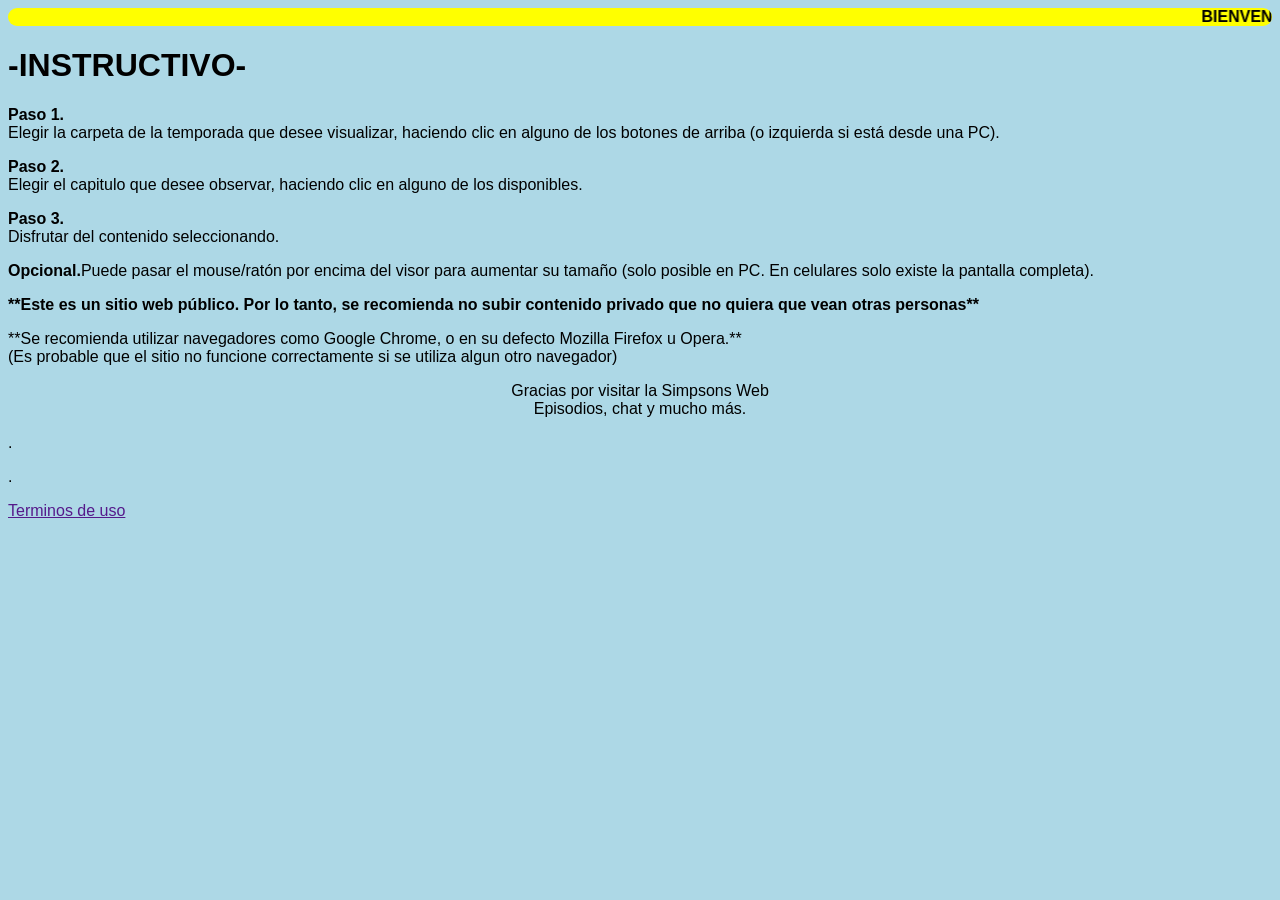
==== instructivo.html @ 4fbdfd2d "Add files via upload" ====
<html>
<head>
</head>
<body style="background-color:lightblue; font-family:arial;">
<marquee bgcolor="yellow" style="color:black; border-radius:25px;"><b>BIENVENIDO A LA SIMPSONS WEB</b></marquee>
<h1>-INSTRUCTIVO-</h1>
<p><b>Paso 1.</b><br>Elegir la carpeta de la temporada que desee visualizar, haciendo clic en alguno de los botones de arriba (o izquierda si está desde una PC).</p>
<p><b>Paso 2.</b><br>Elegir el capitulo que desee observar, haciendo clic en alguno de los disponibles.</p>
<p><b>Paso 3.</b><br>Disfrutar del contenido seleccionando.</p>
<p><b>Opcional.</b>Puede pasar el mouse/ratón por encima del visor para aumentar su tamaño (solo posible en PC. En celulares solo existe la pantalla completa).</p>

<p><b>**Este es un sitio web público. Por lo tanto, se recomienda no subir contenido privado que no quiera que vean otras personas**</b></p>
<p>**Se recomienda utilizar navegadores como Google Chrome, o en su defecto Mozilla Firefox u Opera.**<br>(Es probable que el sitio no funcione correctamente si se utiliza algun otro navegador)</p>
<center>
<p>Gracias por visitar la Simpsons Web<br>Episodios, chat y mucho más.</p>
</center>
<p>.</p>
<p>.</p>
<p><a href="">Terminos de uso</a></p>
</body>
</html>
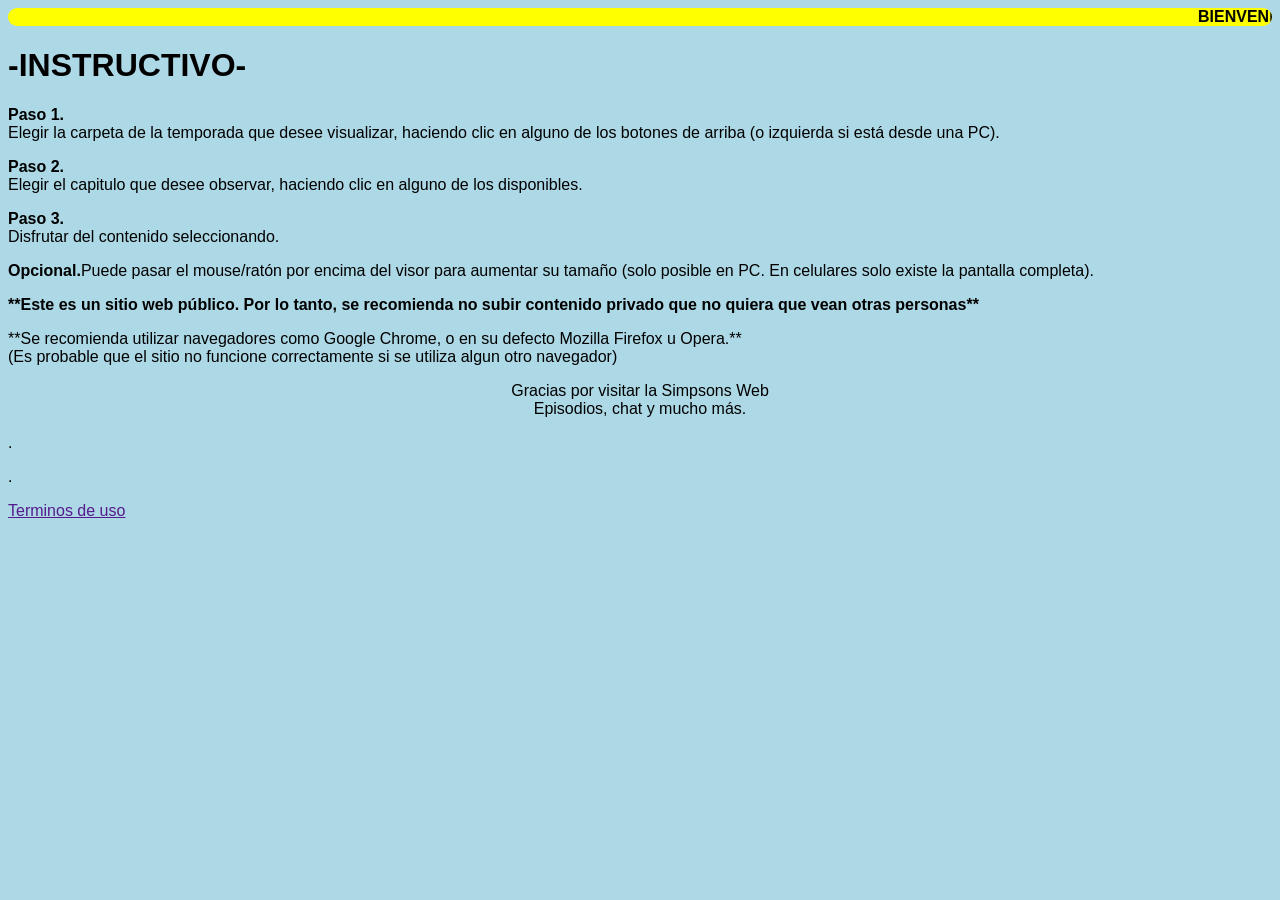
==== commit d9760e4b: "Update instructivo.html" ====
--- a/instructivo.html
+++ b/instructivo.html
@@ -4,6 +4,17 @@
 <body style="background-color:lightblue; font-family:arial;">
 <marquee bgcolor="yellow" style="color:black; border-radius:25px;"><b>BIENVENIDO A LA SIMPSONS WEB</b></marquee>
 <h1>-INSTRUCTIVO-</h1>
+  <script>
+  atOptions = {
+    'key' : '6e5e9b2bea6bd6adf45a81cbf3a7efa6',
+    'format' : 'iframe',
+    'height' : 60,
+    'width' : 468,
+    'params' : {}
+  };
+</script>
+<script src="https://www.highperformanceformat.com/6e5e9b2bea6bd6adf45a81cbf3a7efa6/invoke.js"></script>
+
 <p><b>Paso 1.</b><br>Elegir la carpeta de la temporada que desee visualizar, haciendo clic en alguno de los botones de arriba (o izquierda si está desde una PC).</p>
 <p><b>Paso 2.</b><br>Elegir el capitulo que desee observar, haciendo clic en alguno de los disponibles.</p>
 <p><b>Paso 3.</b><br>Disfrutar del contenido seleccionando.</p>
@@ -18,4 +29,4 @@
 <p>.</p>
 <p><a href="">Terminos de uso</a></p>
 </body>
-</html>+</html>
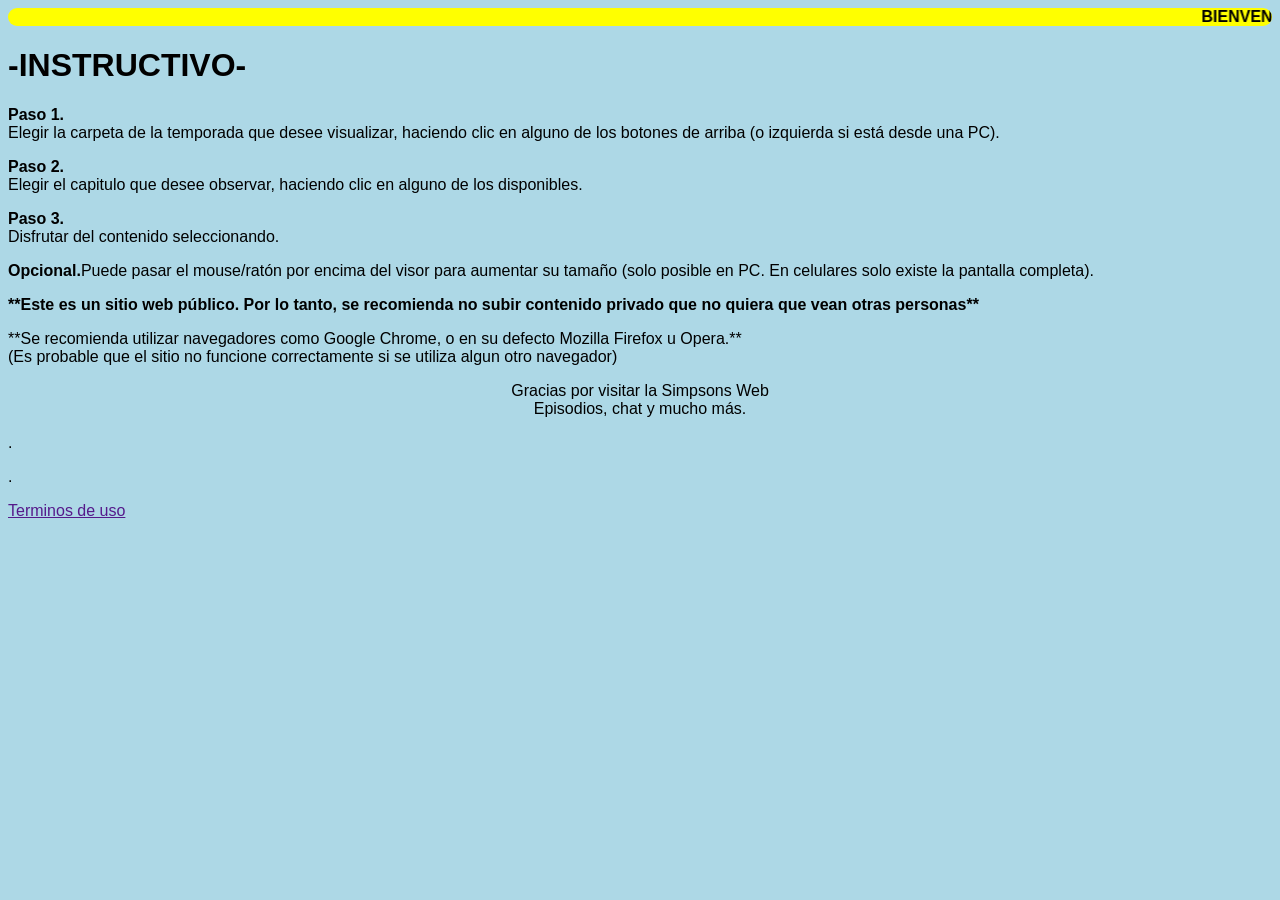
==== commit 346582fb: "Update instructivo.html" ====
--- a/instructivo.html
+++ b/instructivo.html
@@ -4,16 +4,7 @@
 <body style="background-color:lightblue; font-family:arial;">
 <marquee bgcolor="yellow" style="color:black; border-radius:25px;"><b>BIENVENIDO A LA SIMPSONS WEB</b></marquee>
 <h1>-INSTRUCTIVO-</h1>
-  <script>
-  atOptions = {
-    'key' : '6e5e9b2bea6bd6adf45a81cbf3a7efa6',
-    'format' : 'iframe',
-    'height' : 60,
-    'width' : 468,
-    'params' : {}
-  };
-</script>
-<script src="https://www.highperformanceformat.com/6e5e9b2bea6bd6adf45a81cbf3a7efa6/invoke.js"></script>
+
 
 <p><b>Paso 1.</b><br>Elegir la carpeta de la temporada que desee visualizar, haciendo clic en alguno de los botones de arriba (o izquierda si está desde una PC).</p>
 <p><b>Paso 2.</b><br>Elegir el capitulo que desee observar, haciendo clic en alguno de los disponibles.</p>
